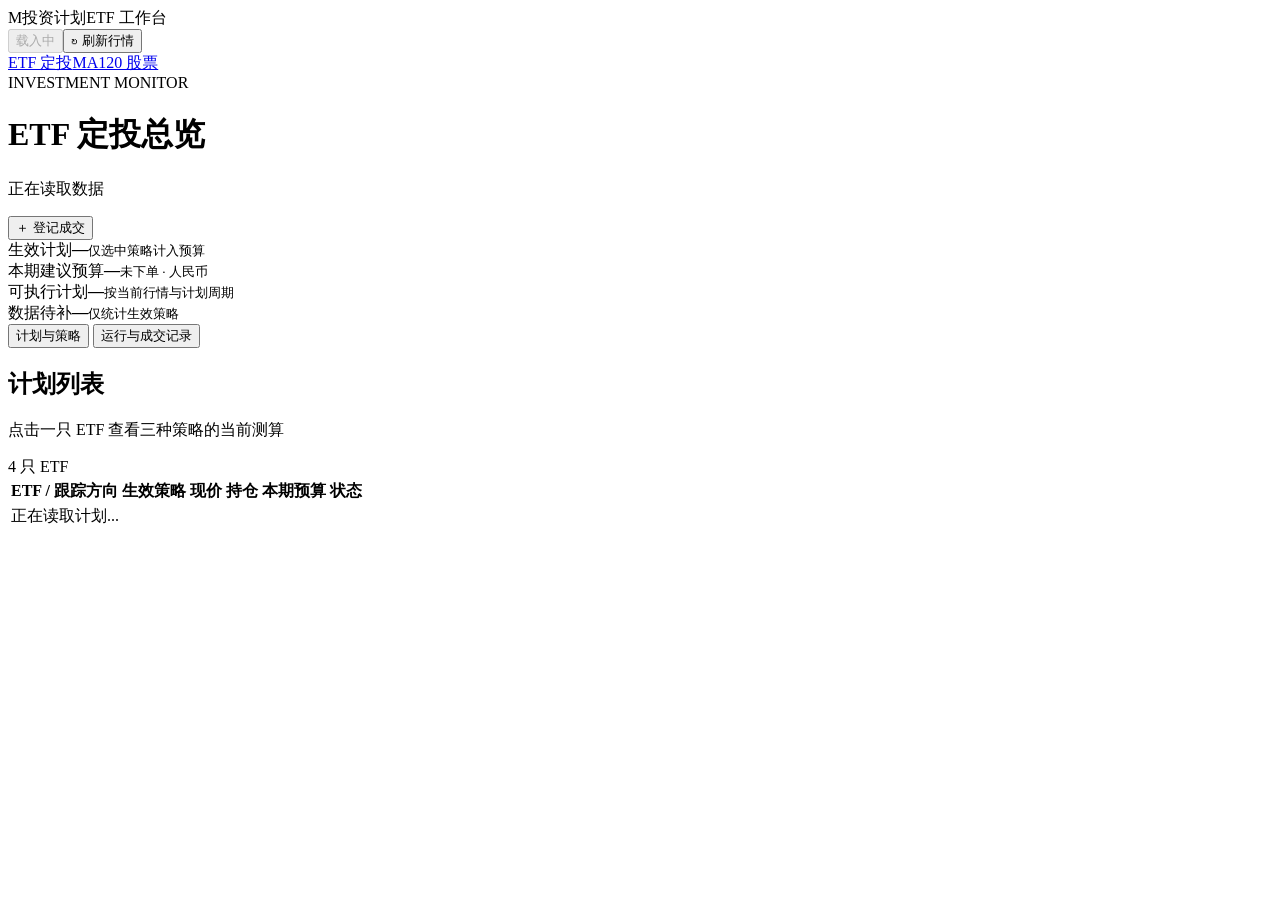
==== web/index.html @ 230be8a7 "feat: 集成 ETF 定投与 MA120 Web 工作台" ====
<!doctype html>
<html lang="zh-CN">
<head>
  <meta charset="utf-8">
  <meta name="viewport" content="width=device-width, initial-scale=1">
  <title>投资计划 | ETF 工作台</title>
  <link rel="stylesheet" href="/app.css">
  <script src="/app.js" defer></script>
</head>
<body>
  <header class="topbar">
    <div class="brand"><span class="brand-mark">M</span><span>投资计划</span><span class="brand-divider"></span><span class="brand-sub">ETF 工作台</span></div>
    <div class="top-actions"><button id="modeBadge" class="mode-badge" type="button" aria-haspopup="dialog" title="查看当前计划" disabled>载入中</button><button id="refreshBtn" class="primary-btn" type="button" title="重新获取行情并计算建议，不会下单"><span aria-hidden="true">↻</span> 刷新行情</button></div>
  </header>
  <nav class="primary-nav" aria-label="工作台"><div class="primary-nav-inner"><a class="active" href="/" aria-current="page">ETF 定投</a><a href="/ma120">MA120 股票</a></div></nav>

  <main class="layout">
    <div id="notice" class="notice" hidden></div>
    <p id="refreshFeedback" class="refresh-feedback" role="status" hidden></p>
    <div class="page-head">
      <div><div class="eyebrow">INVESTMENT MONITOR</div><h1>ETF 定投总览</h1><p id="updatedAt" class="muted">正在读取数据</p></div>
      <div class="head-actions"><button id="tradeBtn" class="outline-btn" type="button">＋ 登记成交</button></div>
    </div>

    <section class="metrics" aria-label="计划摘要">
      <div class="metric"><span>生效计划</span><strong id="planCount">—</strong><small>仅选中策略计入预算</small></div>
      <div class="metric"><span>本期建议预算</span><strong id="actionAmount">—</strong><small>未下单 · 人民币</small></div>
      <div class="metric"><span>可执行计划</span><strong id="buyCount">—</strong><small>按当前行情与计划周期</small></div>
      <div class="metric"><span>数据待补</span><strong id="blockedCount">—</strong><small>仅统计生效策略</small></div>
    </section>

    <div class="section-tabs" role="tablist" aria-label="数据视图">
      <button class="tab active" type="button" data-tab="plans" role="tab" aria-selected="true">计划与策略</button>
      <button class="tab" type="button" data-tab="history" role="tab" aria-selected="false">运行与成交记录</button>
    </div>

    <section id="plansPanel" class="tab-panel">
      <div class="section-title"><div><h2>计划列表</h2><p>点击一只 ETF 查看三种策略的当前测算</p></div><span id="planMeta" class="subtle-pill">4 只 ETF</span></div>
      <div class="table-scroll"><table class="plan-table"><thead><tr><th>ETF / 跟踪方向</th><th>生效策略</th><th>现价</th><th>持仓</th><th>本期预算</th><th>状态</th><th></th></tr></thead><tbody id="plansBody"><tr><td colspan="7" class="empty-row">正在读取计划...</td></tr></tbody></table></div>

      <div id="detail" class="detail" hidden>
        <div class="detail-nav"><button id="backBtn" class="back-btn" type="button">← 全部 ETF</button><span>计划详情</span></div>
        <div class="section-title detail-title"><div><div class="eyebrow">PLAN DETAIL</div><h1 id="detailName">—</h1><p id="detailMeta">—</p></div><div class="detail-actions"><span id="detailStatus" class="status">—</span><button id="detailTradeBtn" class="outline-btn" type="button">＋ 登记成交</button></div></div>
        <div class="detail-grid"><div><span class="detail-label">当前价格</span><strong id="detailPrice">—</strong><small id="detailQuote">—</small></div><div><span class="detail-label">持仓份额</span><strong id="detailHoldings">—</strong><small id="detailCost">—</small></div><div><span class="detail-label">生效策略参考</span><strong id="detailReference">—</strong><small id="detailShares">—</small></div></div>
        <section id="etfDefinition" class="etf-definition" hidden>
          <div class="definition-head"><h2>产品与指数</h2><span id="definitionCategory" class="subtle-pill">—</span></div>
          <p id="definitionSummary" class="definition-summary"></p>
          <dl class="definition-facts"><div><dt>基金全称</dt><dd id="definitionFund">—</dd></div><div><dt>管理人</dt><dd id="definitionManager">—</dd></div><div><dt>跟踪指数</dt><dd id="definitionIndex">—</dd></div><div><dt>投资范围</dt><dd id="definitionMarket">—</dd></div></dl>
          <p id="definitionNote" class="definition-note"></p>
          <div id="definitionSources" class="definition-sources"></div>
        </section>
        <h3>策略对比</h3>
        <div class="table-scroll"><table class="compare-table"><thead><tr><th>策略</th><th>参考预算</th><th>参考份额</th><th>测算依据</th></tr></thead><tbody id="compareBody"></tbody></table></div>
        <p id="detailFoot" class="detail-foot">参考预算仅供比较，非生效策略不会累计，也不会自动下单。</p>

        <div class="chart-heading"><div><h3>历史价格与 B/S 点</h3><p id="chartRange">正在读取历史日 K</p></div><span id="chartCount" class="subtle-pill">—</span></div>
        <div class="chart-legend"><span><i class="legend-price"></i>前复权价格</span><span><i class="legend-ma"></i><span id="maLegend">历史 MA</span></span><span><i class="legend-reference"></i>定投参考 B</span><span><i class="legend-buy"></i>成交 B</span><span><i class="legend-sell"></i>成交 S</span></div>
        <div id="historyChart" class="chart-shell" role="img" aria-label="ETF 前复权历史价格、均线及买卖点"><div class="chart-empty">正在加载历史行情...</div></div>
        <p id="chartNote" class="detail-foot">定投参考 B 仅标识回放日期；成交点来自真实账本。</p>

        <section class="estimate-section" aria-label="历史收益估算">
          <div class="estimate-head"><div><h3>历史收益估算</h3><p id="estimateWindow">正在读取可回放区间</p></div><label for="estimateStart">起算日期<input id="estimateStart" type="date" disabled></label></div>
          <div id="estimateMessage" class="estimate-message">选择日期后查看历史假设结果</div>
          <div id="estimateMetrics" class="metrics estimate-metrics" hidden>
            <div class="metric"><span>累计买入金额</span><strong id="estimateInvested">—</strong><small id="estimateBuys">—</small></div>
            <div class="metric"><span>估算期末价值</span><strong id="estimateValue">—</strong><small>按前复权价格变化</small></div>
            <div class="metric"><span>估算盈亏</span><strong id="estimateProfit">—</strong><small>截至最新已完成日 K</small></div>
            <div class="metric"><span>投入收益率</span><strong id="estimateReturn">—</strong><small>相对累计买入金额</small></div>
          </div>
          <p class="detail-foot">仅回放当前 MA 定投计划的历史买入，不包含卖出；按收盘价整手估算，未计手续费、滑点和税费，不等于实际账户收益或未来预测。</p>
        </section>

        <div class="event-heading"><h3>回溯事件</h3><span id="eventCount" class="event-count">—</span></div>
        <div class="table-scroll"><table class="event-table"><thead><tr><th>日期</th><th>标记</th><th>来源</th><th>价格</th><th>份额</th><th>依据 / 成交编号</th></tr></thead><tbody id="eventsBody"><tr><td colspan="6" class="empty-row">正在加载历史记录...</td></tr></tbody></table></div>
      </div>
    </section>

    <section id="historyPanel" class="tab-panel" hidden>
      <div class="section-title"><div><h2>运行记录</h2><p>每次刷新正式计划后会保存一份建议快照</p></div></div>
      <div class="table-scroll"><table><thead><tr><th>生成时间</th><th>建议预算</th><th>运行 ID</th></tr></thead><tbody id="historyBody"></tbody></table></div>
      <div class="section-title record-title"><div><h2>成交账本</h2><p>仅显示手动登记的真实买卖，不包含建议</p></div></div>
      <div class="table-scroll"><table><thead><tr><th>成交日期</th><th>ETF 计划</th><th>方向</th><th>份额</th><th>价格</th><th>费用</th><th>成交编号</th></tr></thead><tbody id="fillsBody"></tbody></table></div>
    </section>
  </main>

  <dialog id="planDialog" class="plan-dialog"><div class="plan-dialog-inner">
    <div class="dialog-head"><div><h2>当前 ETF 计划</h2><p id="planSource">—</p></div><button id="closePlanDialog" class="icon-btn" type="button" aria-label="关闭">×</button></div>
    <div class="table-scroll"><table class="plan-settings-table"><thead><tr><th>ETF</th><th>生效策略</th><th>周期</th><th>基础金额</th><th>单期上限</th></tr></thead><tbody id="planSettingsBody"></tbody></table></div>
    <p id="planModeNote" class="plan-mode-note"></p>
    <div class="dialog-actions"><button id="donePlanDialog" class="outline-btn" type="button">关闭</button></div>
  </div></dialog>

  <dialog id="tradeDialog" class="trade-dialog"><form id="tradeForm">
    <div class="dialog-head"><div><h2>登记成交</h2><p>成交后录入，系统不会提交订单</p></div><button id="closeDialog" class="icon-btn" type="button" aria-label="关闭">×</button></div>
    <label>ETF 计划<select name="plan_id" id="tradePlan" required></select></label>
    <label>方向<select name="side" required><option value="buy">买入</option><option value="sell">卖出</option></select></label>
    <div class="form-grid"><label>成交日期<input name="trade_date" id="tradeDate" type="date" required></label><label>份额<input name="shares" type="number" min="1" step="1" required></label></div>
    <div class="form-grid"><label>成交价格<input name="price" type="number" min="0.000001" step="any" required></label><label>费用（元）<input name="fee" type="number" min="0" step="any" value="0" required></label></div>
    <label>唯一成交编号<input name="fill_id" type="text" maxlength="120" autocomplete="off" required></label>
    <p id="tradeError" class="form-error" hidden></p>
    <div class="dialog-actions"><button id="cancelTrade" class="outline-btn" type="button">取消</button><button class="primary-btn" type="submit">保存成交</button></div>
  </form></dialog>
</body>
</html>
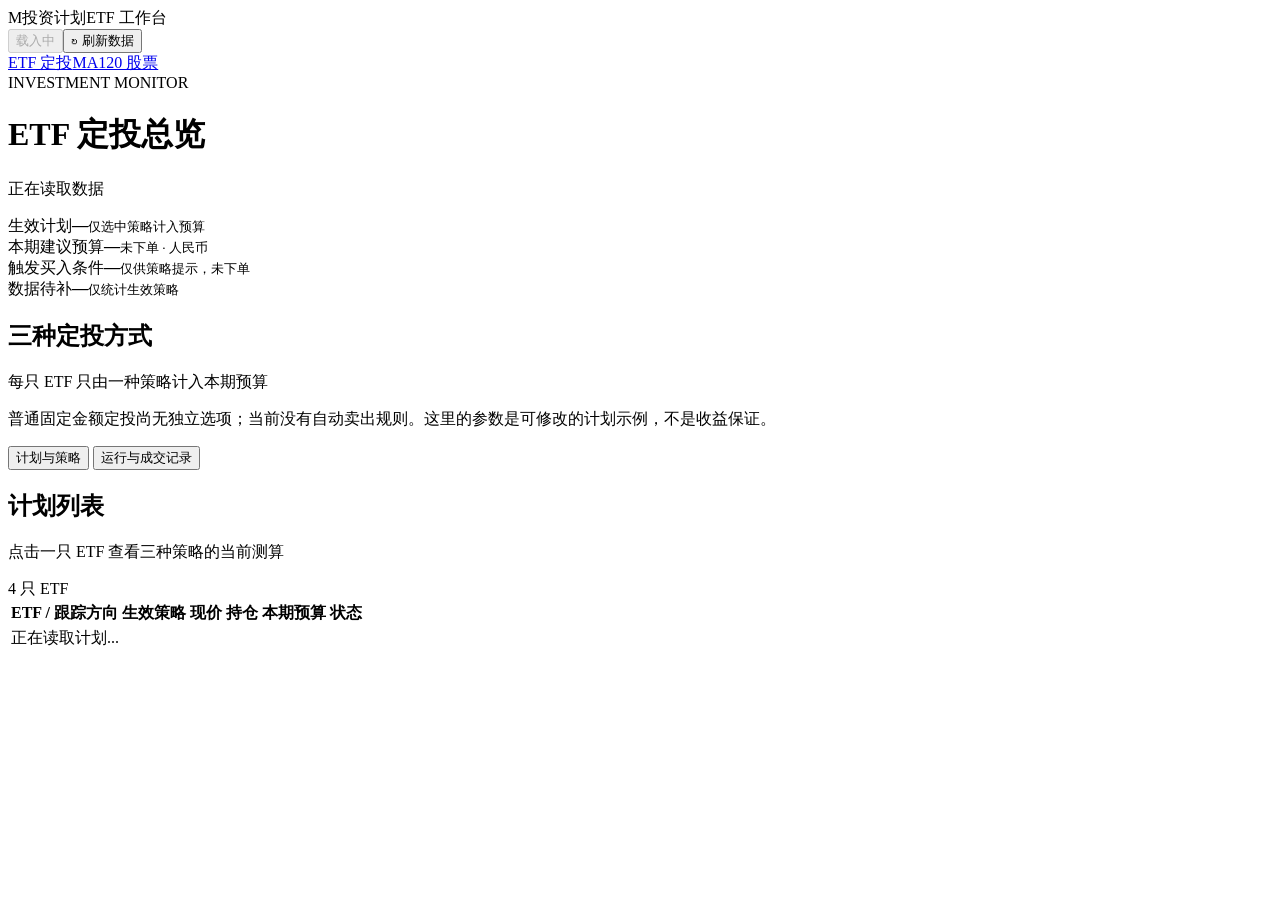
==== commit cd50e59c: "feat: 完善 Web 策略回溯与本地数据管理" ====
--- a/web/index.html
+++ b/web/index.html
@@ -10,23 +10,32 @@
 <body>
   <header class="topbar">
     <div class="brand"><span class="brand-mark">M</span><span>投资计划</span><span class="brand-divider"></span><span class="brand-sub">ETF 工作台</span></div>
-    <div class="top-actions"><button id="modeBadge" class="mode-badge" type="button" aria-haspopup="dialog" title="查看当前计划" disabled>载入中</button><button id="refreshBtn" class="primary-btn" type="button" title="重新获取行情并计算建议，不会下单"><span aria-hidden="true">↻</span> 刷新行情</button></div>
+    <div class="top-actions"><button id="modeBadge" class="mode-badge" type="button" aria-haspopup="dialog" title="查看当前计划" disabled>载入中</button><button id="refreshBtn" class="primary-btn" type="button" title="更新行情与生效策略的估值数据并计算建议，不会下单"><span aria-hidden="true">↻</span> 刷新数据</button></div>
   </header>
   <nav class="primary-nav" aria-label="工作台"><div class="primary-nav-inner"><a class="active" href="/" aria-current="page">ETF 定投</a><a href="/ma120">MA120 股票</a></div></nav>
 
   <main class="layout">
     <div id="notice" class="notice" hidden></div>
     <p id="refreshFeedback" class="refresh-feedback" role="status" hidden></p>
+    <section id="tradeAlerts" class="trade-alerts" aria-live="polite" hidden>
+      <div class="trade-alert-head"><div><h2 id="tradeAlertTitle">交易提示</h2><p id="tradeAlertNote"></p></div><span id="tradeAlertCount" class="subtle-pill">—</span></div>
+      <div id="tradeAlertRows"></div>
+    </section>
     <div class="page-head">
       <div><div class="eyebrow">INVESTMENT MONITOR</div><h1>ETF 定投总览</h1><p id="updatedAt" class="muted">正在读取数据</p></div>
-      <div class="head-actions"><button id="tradeBtn" class="outline-btn" type="button">＋ 登记成交</button></div>
     </div>
 
     <section class="metrics" aria-label="计划摘要">
       <div class="metric"><span>生效计划</span><strong id="planCount">—</strong><small>仅选中策略计入预算</small></div>
       <div class="metric"><span>本期建议预算</span><strong id="actionAmount">—</strong><small>未下单 · 人民币</small></div>
-      <div class="metric"><span>可执行计划</span><strong id="buyCount">—</strong><small>按当前行情与计划周期</small></div>
+      <div class="metric"><span>触发买入条件</span><strong id="buyCount">—</strong><small>仅供策略提示，未下单</small></div>
       <div class="metric"><span>数据待补</span><strong id="blockedCount">—</strong><small>仅统计生效策略</small></div>
+    </section>
+
+    <section id="strategyGuide" class="strategy-guide" aria-label="定投策略说明">
+      <div class="strategy-guide-head"><h2>三种定投方式</h2><p id="strategyGuideNote">每只 ETF 只由一种策略计入本期预算</p></div>
+      <div id="strategyGuideMethods" class="strategy-guide-methods"></div>
+      <p class="strategy-guide-foot">普通固定金额定投尚无独立选项；当前没有自动卖出规则。这里的参数是可修改的计划示例，不是收益保证。</p>
     </section>
 
     <div class="section-tabs" role="tablist" aria-label="数据视图">
@@ -40,8 +49,15 @@
 
       <div id="detail" class="detail" hidden>
         <div class="detail-nav"><button id="backBtn" class="back-btn" type="button">← 全部 ETF</button><span>计划详情</span></div>
-        <div class="section-title detail-title"><div><div class="eyebrow">PLAN DETAIL</div><h1 id="detailName">—</h1><p id="detailMeta">—</p></div><div class="detail-actions"><span id="detailStatus" class="status">—</span><button id="detailTradeBtn" class="outline-btn" type="button">＋ 登记成交</button></div></div>
-        <div class="detail-grid"><div><span class="detail-label">当前价格</span><strong id="detailPrice">—</strong><small id="detailQuote">—</small></div><div><span class="detail-label">持仓份额</span><strong id="detailHoldings">—</strong><small id="detailCost">—</small></div><div><span class="detail-label">生效策略参考</span><strong id="detailReference">—</strong><small id="detailShares">—</small></div></div>
+        <div class="section-title detail-title"><div><div class="eyebrow">PLAN DETAIL</div><h1 id="detailName">—</h1><p id="detailMeta">—</p></div><span id="detailStatus" class="status">—</span></div>
+        <div id="detailStrategyLead" class="detail-strategy-lead"></div>
+        <div id="valuationSnapshot" class="valuation-snapshot" aria-label="生效估值指标" hidden>
+          <div><span>指数 PE-TTM</span><strong id="valuationPe">—</strong></div>
+          <div><span>历史估值分位</span><strong id="valuationPercentile">—</strong></div>
+          <div><span>估值数据日期</span><strong id="valuationDate">—</strong></div>
+          <p id="valuationWindow"></p>
+        </div>
+        <div class="detail-grid"><div><span class="detail-label">当前价格</span><strong id="detailPrice">—</strong><small id="detailQuote">—</small></div><div><span class="detail-label">实际持仓（不参与回溯）</span><strong id="detailHoldings">—</strong><small id="detailCost">—</small></div><div><span class="detail-label">生效策略参考</span><strong id="detailReference">—</strong><small id="detailShares">—</small></div></div>
         <section id="etfDefinition" class="etf-definition" hidden>
           <div class="definition-head"><h2>产品与指数</h2><span id="definitionCategory" class="subtle-pill">—</span></div>
           <p id="definitionSummary" class="definition-summary"></p>
@@ -53,10 +69,22 @@
         <div class="table-scroll"><table class="compare-table"><thead><tr><th>策略</th><th>参考预算</th><th>参考份额</th><th>测算依据</th></tr></thead><tbody id="compareBody"></tbody></table></div>
         <p id="detailFoot" class="detail-foot">参考预算仅供比较，非生效策略不会累计，也不会自动下单。</p>
 
-        <div class="chart-heading"><div><h3>历史价格与 B/S 点</h3><p id="chartRange">正在读取历史日 K</p></div><span id="chartCount" class="subtle-pill">—</span></div>
-        <div class="chart-legend"><span><i class="legend-price"></i>前复权价格</span><span><i class="legend-ma"></i><span id="maLegend">历史 MA</span></span><span><i class="legend-reference"></i>定投参考 B</span><span><i class="legend-buy"></i>成交 B</span><span><i class="legend-sell"></i>成交 S</span></div>
+        <div class="chart-heading"><div><h3 id="chartTitle">历史价格与 B/S 点</h3><p id="chartRange">正在读取历史日 K</p></div><span id="chartCount" class="subtle-pill">—</span></div>
+        <div class="chart-controls" aria-label="图表时间范围">
+          <div class="chart-periods" role="group" aria-label="显示区间">
+            <button class="chart-period active" type="button" data-chart-period="1y" aria-pressed="true">1 年</button>
+            <button class="chart-period" type="button" data-chart-period="3y" aria-pressed="false">3 年</button>
+            <button class="chart-period" type="button" data-chart-period="all" aria-pressed="false">全部</button>
+          </div>
+          <div class="chart-navigation">
+            <button id="chartPrevious" class="chart-nav-button" type="button" aria-label="查看更早的行情" title="查看更早的行情" disabled>‹</button>
+            <button id="chartNext" class="chart-nav-button" type="button" aria-label="查看更新的行情" title="查看更新的行情" disabled>›</button>
+          </div>
+        </div>
+        <div class="chart-legend"><span><i class="legend-price"></i>前复权价格</span><span><i class="legend-ma"></i><span id="maLegend">历史 MA</span></span><span id="referenceLegend"><i class="legend-reference"></i><span id="referenceLegendLabel">模拟 B</span></span><span><i class="legend-buy"></i>成交 B</span><span><i class="legend-sell"></i>成交 S</span></div>
         <div id="historyChart" class="chart-shell" role="img" aria-label="ETF 前复权历史价格、均线及买卖点"><div class="chart-empty">正在加载历史行情...</div></div>
-        <p id="chartNote" class="detail-foot">定投参考 B 仅标识回放日期；成交点来自真实账本。</p>
+        <div class="chart-scrubber"><span id="chartEarliest">—</span><input id="chartPosition" type="range" min="0" max="0" value="0" aria-label="移动图表时间窗口" disabled><span id="chartLatest">—</span></div>
+        <p id="chartNote" class="detail-foot">模拟 B 来自当前策略的历史回溯；成交点来自独立账本。</p>
 
         <section class="estimate-section" aria-label="历史收益估算">
           <div class="estimate-head"><div><h3>历史收益估算</h3><p id="estimateWindow">正在读取可回放区间</p></div><label for="estimateStart">起算日期<input id="estimateStart" type="date" disabled></label></div>
@@ -67,18 +95,18 @@
             <div class="metric"><span>估算盈亏</span><strong id="estimateProfit">—</strong><small>截至最新已完成日 K</small></div>
             <div class="metric"><span>投入收益率</span><strong id="estimateReturn">—</strong><small>相对累计买入金额</small></div>
           </div>
-          <p class="detail-foot">仅回放当前 MA 定投计划的历史买入，不包含卖出；按收盘价整手估算，未计手续费、滑点和税费，不等于实际账户收益或未来预测。</p>
+          <p id="estimateDisclosure" class="detail-foot">所选起算日从零模拟持仓，按历史收盘价整手买入；不模拟卖出、费用或滑点。实际成交独立显示，不参与收益计算；回溯结果不等于实际账户收益或未来预测。</p>
         </section>
 
         <div class="event-heading"><h3>回溯事件</h3><span id="eventCount" class="event-count">—</span></div>
-        <div class="table-scroll"><table class="event-table"><thead><tr><th>日期</th><th>标记</th><th>来源</th><th>价格</th><th>份额</th><th>依据 / 成交编号</th></tr></thead><tbody id="eventsBody"><tr><td colspan="6" class="empty-row">正在加载历史记录...</td></tr></tbody></table></div>
+        <div class="table-scroll event-table-scroll"><table class="event-table"><thead><tr><th>日期</th><th>标记</th><th>来源</th><th>价格</th><th>份额</th><th>依据 / 成交编号</th></tr></thead><tbody id="eventsBody"><tr><td colspan="6" class="empty-row">正在加载历史记录...</td></tr></tbody></table></div>
       </div>
     </section>
 
     <section id="historyPanel" class="tab-panel" hidden>
       <div class="section-title"><div><h2>运行记录</h2><p>每次刷新正式计划后会保存一份建议快照</p></div></div>
       <div class="table-scroll"><table><thead><tr><th>生成时间</th><th>建议预算</th><th>运行 ID</th></tr></thead><tbody id="historyBody"></tbody></table></div>
-      <div class="section-title record-title"><div><h2>成交账本</h2><p>仅显示手动登记的真实买卖，不包含建议</p></div></div>
+      <div class="section-title record-title"><div><h2>成交账本</h2><p>仅显示本地账本中的真实买卖，本页不录入成交</p></div></div>
       <div class="table-scroll"><table><thead><tr><th>成交日期</th><th>ETF 计划</th><th>方向</th><th>份额</th><th>价格</th><th>费用</th><th>成交编号</th></tr></thead><tbody id="fillsBody"></tbody></table></div>
     </section>
   </main>
@@ -90,15 +118,5 @@
     <div class="dialog-actions"><button id="donePlanDialog" class="outline-btn" type="button">关闭</button></div>
   </div></dialog>
 
-  <dialog id="tradeDialog" class="trade-dialog"><form id="tradeForm">
-    <div class="dialog-head"><div><h2>登记成交</h2><p>成交后录入，系统不会提交订单</p></div><button id="closeDialog" class="icon-btn" type="button" aria-label="关闭">×</button></div>
-    <label>ETF 计划<select name="plan_id" id="tradePlan" required></select></label>
-    <label>方向<select name="side" required><option value="buy">买入</option><option value="sell">卖出</option></select></label>
-    <div class="form-grid"><label>成交日期<input name="trade_date" id="tradeDate" type="date" required></label><label>份额<input name="shares" type="number" min="1" step="1" required></label></div>
-    <div class="form-grid"><label>成交价格<input name="price" type="number" min="0.000001" step="any" required></label><label>费用（元）<input name="fee" type="number" min="0" step="any" value="0" required></label></div>
-    <label>唯一成交编号<input name="fill_id" type="text" maxlength="120" autocomplete="off" required></label>
-    <p id="tradeError" class="form-error" hidden></p>
-    <div class="dialog-actions"><button id="cancelTrade" class="outline-btn" type="button">取消</button><button class="primary-btn" type="submit">保存成交</button></div>
-  </form></dialog>
 </body>
 </html>
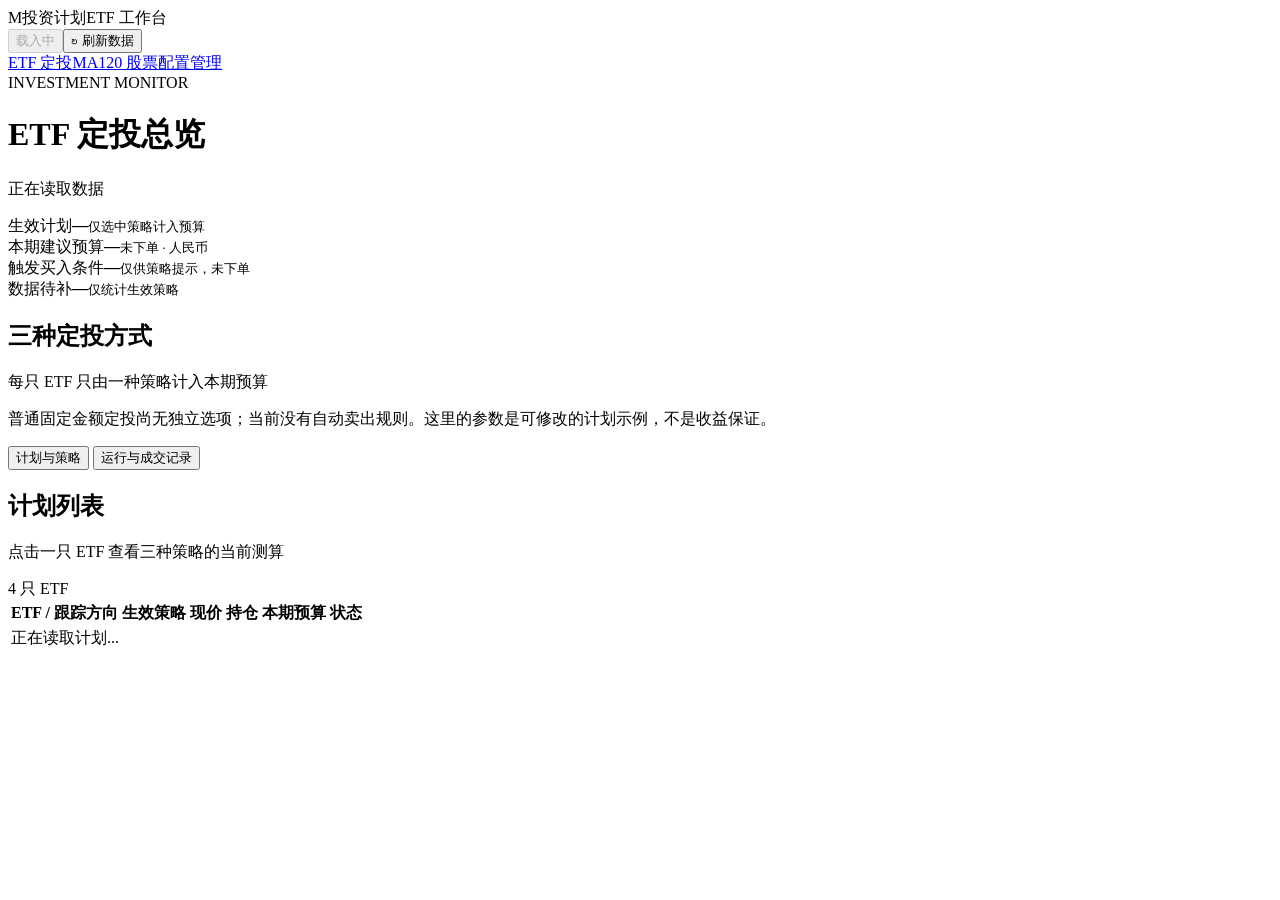
==== commit 2dd746ad: "feat: 【SQLite存储】统一行情与关注配置并新增管理页面" ====
--- a/web/index.html
+++ b/web/index.html
@@ -12,7 +12,7 @@
     <div class="brand"><span class="brand-mark">M</span><span>投资计划</span><span class="brand-divider"></span><span class="brand-sub">ETF 工作台</span></div>
     <div class="top-actions"><button id="modeBadge" class="mode-badge" type="button" aria-haspopup="dialog" title="查看当前计划" disabled>载入中</button><button id="refreshBtn" class="primary-btn" type="button" title="更新行情与生效策略的估值数据并计算建议，不会下单"><span aria-hidden="true">↻</span> 刷新数据</button></div>
   </header>
-  <nav class="primary-nav" aria-label="工作台"><div class="primary-nav-inner"><a class="active" href="/" aria-current="page">ETF 定投</a><a href="/ma120">MA120 股票</a></div></nav>
+  <nav class="primary-nav" aria-label="工作台"><div class="primary-nav-inner"><a class="active" href="/" aria-current="page">ETF 定投</a><a href="/ma120">MA120 股票</a><a href="/configuration">配置管理</a></div></nav>
 
   <main class="layout">
     <div id="notice" class="notice" hidden></div>
